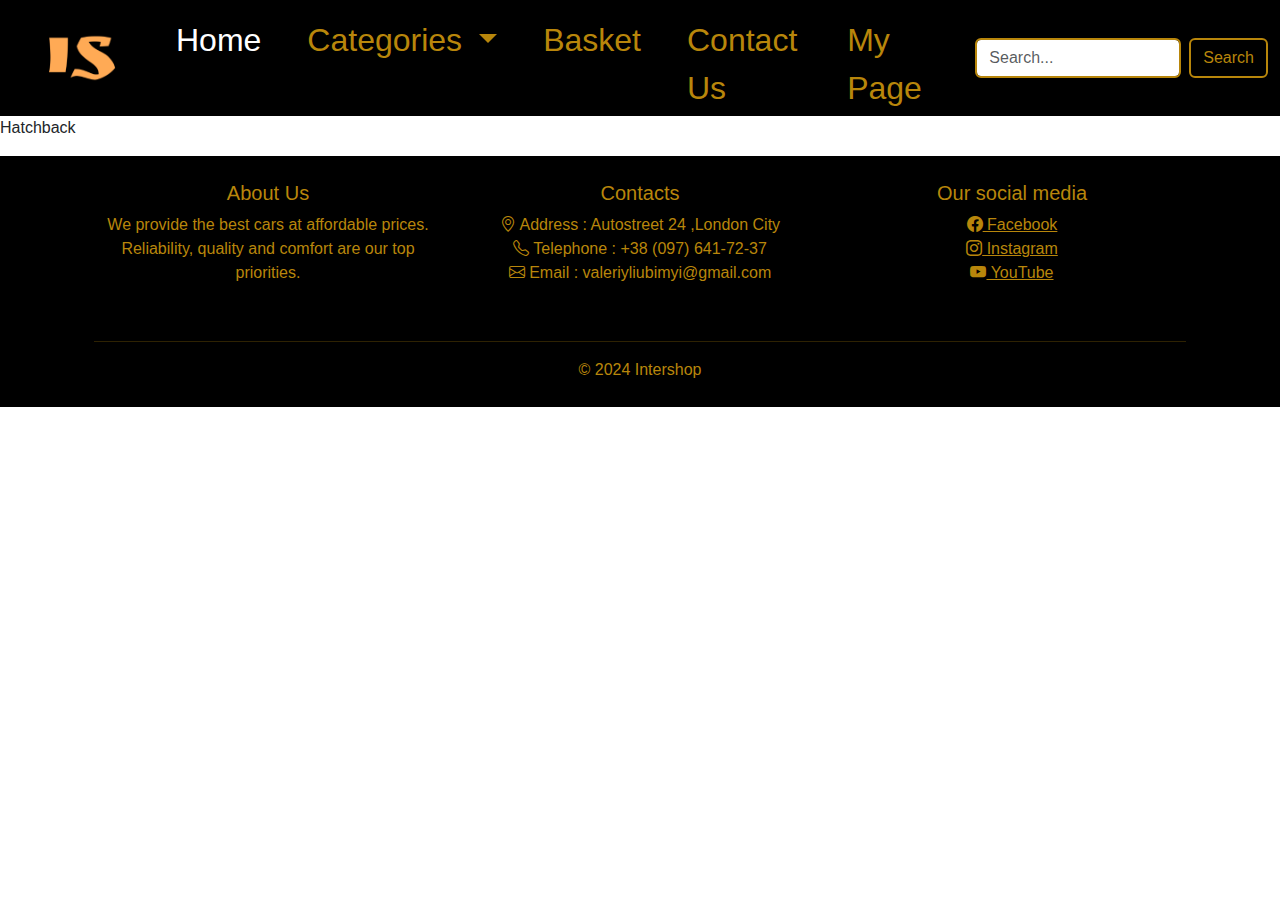
==== src/main/resources/static/categoryHatchback.html @ 1040ef26 "Initials commit!" ====
<!DOCTYPE html>
<html lang="en">
<head>
    <meta charset="UTF-8">
    <title>Hatchback</title>
    <link href="https://cdn.jsdelivr.net/npm/bootstrap@5.3.3/dist/css/bootstrap.min.css" rel="stylesheet"
          crossorigin="anonymous">
    <script src="https://cdn.jsdelivr.net/npm/bootstrap@5.3.3/dist/js/bootstrap.bundle.min.js"
            crossorigin="anonymous"></script>
    <link rel="stylesheet" href="styles.css">

    <!-- Icons -->
    <link href="https://cdn.jsdelivr.net/npm/bootstrap-icons/font/bootstrap-icons.css" rel="stylesheet">

    <!--Icon https://favicon.io/favicon-generator/-->
    <link rel="apple-touch-icon" sizes="180x180" href="/apple-touch-icon.png">
    <link rel="icon" type="image/png" sizes="32x32" href="/favicon-32x32.png">
    <link rel="icon" type="image/png" sizes="16x16" href="/favicon-16x16.png">
    <link rel="manifest" href="/site.webmanifest">
</head>
<body>

<!--Navbar https://getbootstrap.com/docs/5.3/components/navbar/#scrolling -->
<nav class="navbar navbar-expand-lg navbar-dark bg-black">
    <div class="container-fluid">
        <a class="navbar-brand" href="/">
            <img src="apple-touch-icon.png" alt="IShop" width="80" style="margin-left: 30px ; margin-right: 30px">
        </a>
        <button class="navbar-toggler" type="button" data-bs-toggle="collapse" data-bs-target="#navbarScroll"
                aria-controls="navbarScroll" aria-expanded="false" aria-label="Toggle navigation">
            <span class="navbar-toggler-icon"></span>
        </button>
        <div class="collapse navbar-collapse" id="navbarScroll">
            <ul class="navbar-nav me-auto my-2 my-lg-0 navbar-nav-scroll" style="--bs-scroll-height: 100px;">
                <li class="nav-item" style="margin-right: 30px">
                    <a class="nav-link active fs-2" aria-current="page" href="/">Home</a>
                </li>
                <li class="nav-item dropdown" style="margin-right: 30px">
                    <a class="nav-link fs-2 dropdown-toggle" href="#" role="button" data-bs-toggle="dropdown"
                       aria-expanded="false">
                        Categories
                    </a>
                    <ul class="dropdown-menu">
                        <li><a class="dropdown-item" href="categorySedan.html">Sedan</a></li>
                        <li><a class="dropdown-item" href="categoryHatchback.html">Hatchback</a></li>
                        <li><a class="dropdown-item" href="categorySUV.html">SUV</a></li>
                        <li><a class="dropdown-item" href="categoryCoupe.html">Coupe</a></li>
                        <li><a class="dropdown-item" href="categoryPickup.html">Pickup</a></li>
                    </ul>
                </li>
                <li class="nav-item" style="margin-right: 30px">
                    <a class="nav-link fs-2" href="#">Basket</a>
                </li>
                <li class="nav-item" style="margin-right: 30px">
                    <a class="nav-link fs-2" href="contact.html">Contact Us</a>
                </li>
                <li class="nav-item" style="margin-right: 30px">
                    <a class="nav-link fs-2 " href="myPage.html">My Page</a>
                </li>
            </ul>
            <form class="d-flex" role="search">
                <input class="form-control me-2" type="search" placeholder="Search..." aria-label="Search">
                <button class="btn btn-outline-success" type="submit">Search</button>
            </form>
        </div>
    </div>
</nav>
<div>
    <p>Hatchback</p>
</div>
<footer class="footer">
    <div class="container p-4">
        <div class="row">
            <div class="col-lg-4 col-md-6 mb-4">
                <h5>About Us</h5>
                <p>We provide the best cars at affordable prices. Reliability, quality and comfort are our top priorities.</p>
            </div>
            <div class="col-lg-4 col-md-6 mb-4">
                <h5>Contacts</h5>
                <ul class="list-unstyled">
                    <li><i class="bi bi-geo-alt"></i> Address : Autostreet 24 ,London City </li>
                    <li><i class="bi bi-telephone"></i> Telephone : +38 (097) 641-72-37</li>
                    <li><i class="bi bi-envelope"></i> Email : valeriyliubimyi@gmail.com</li>
                </ul>
            </div>

            <div class="col-lg-4 col-md-12 mb-4">
                <h5>Our social media</h5>
                <a href="https://www.facebook.com/" target="_blank" class="footer"><i class="bi bi-facebook"></i> Facebook</a><br>
                <a href="https://www.instagram.com/" target="_blank" class="footer"><i class="bi bi-instagram"></i> Instagram</a><br>
                <a href="https://www.youtube.com/" target="_blank" class="footer"><i class="bi bi-youtube"></i> YouTube</a>
            </div>
        </div>

        <hr class="bg-white">
        <div class="text-center">
            <p class="mb-0">&copy; 2024 Intershop</p>
        </div>
    </div>
</footer>

</body>
</html>
---- src/main/resources/static/styles.css ----
* {
    font-family: Arial, sans-serif;
    margin: 0;
    padding: 0;
}

/* Contact */
.contactText {
    font-size: 26px;
}
.contactTextN {
    font-size: 18px;
}

/* Navbar */
.navbar a {
    color: darkgoldenrod;
}
.navbar a:hover {
    color: white;
}

html, body {
    height: 100%;
    margin: 0;
    display: flex;
    flex-direction: column;
}
.footer {
    color: darkgoldenrod;
    background: black;
    position: static;
    bottom: 0;
    width: 100%;
    text-align: center;
    padding: 1px 0;

}
.btn-outline-success {
    color: darkgoldenrod;
    border: 2px solid darkgoldenrod;
}
.btn-outline-success:hover {
    color: black;
    border: 2px solid black;
    background: darkgoldenrod;
}

/* User */
.form-control {
    border: 2px solid darkgoldenrod;
}
.form-control:hover {
    border: 4px solid darkgoldenrod;
}
.userText {
    color: black;
    font-size: 40px;
    text-align: center;
}
.userEmail {
    font-size: 20px;
}
.userPhoto {
    border-radius: 70%;
    height: 300px;
    width: 300px;
    padding: 30px;
}
.logout {
    color: black;
    background: darkgoldenrod;
    border: 10px solid darkgoldenrod;
    border-radius: 10px;
    font-size: 20px;
}
.logout:hover {
    color: darkgoldenrod;
    background: black;
    border: 10px solid black;
    border-radius: 10px;
    font-size: 20px;
    transform: scale(1.1);
}

/* Categories */
.dropdown-item:hover{
    color: black;
    background: darkgoldenrod;
}
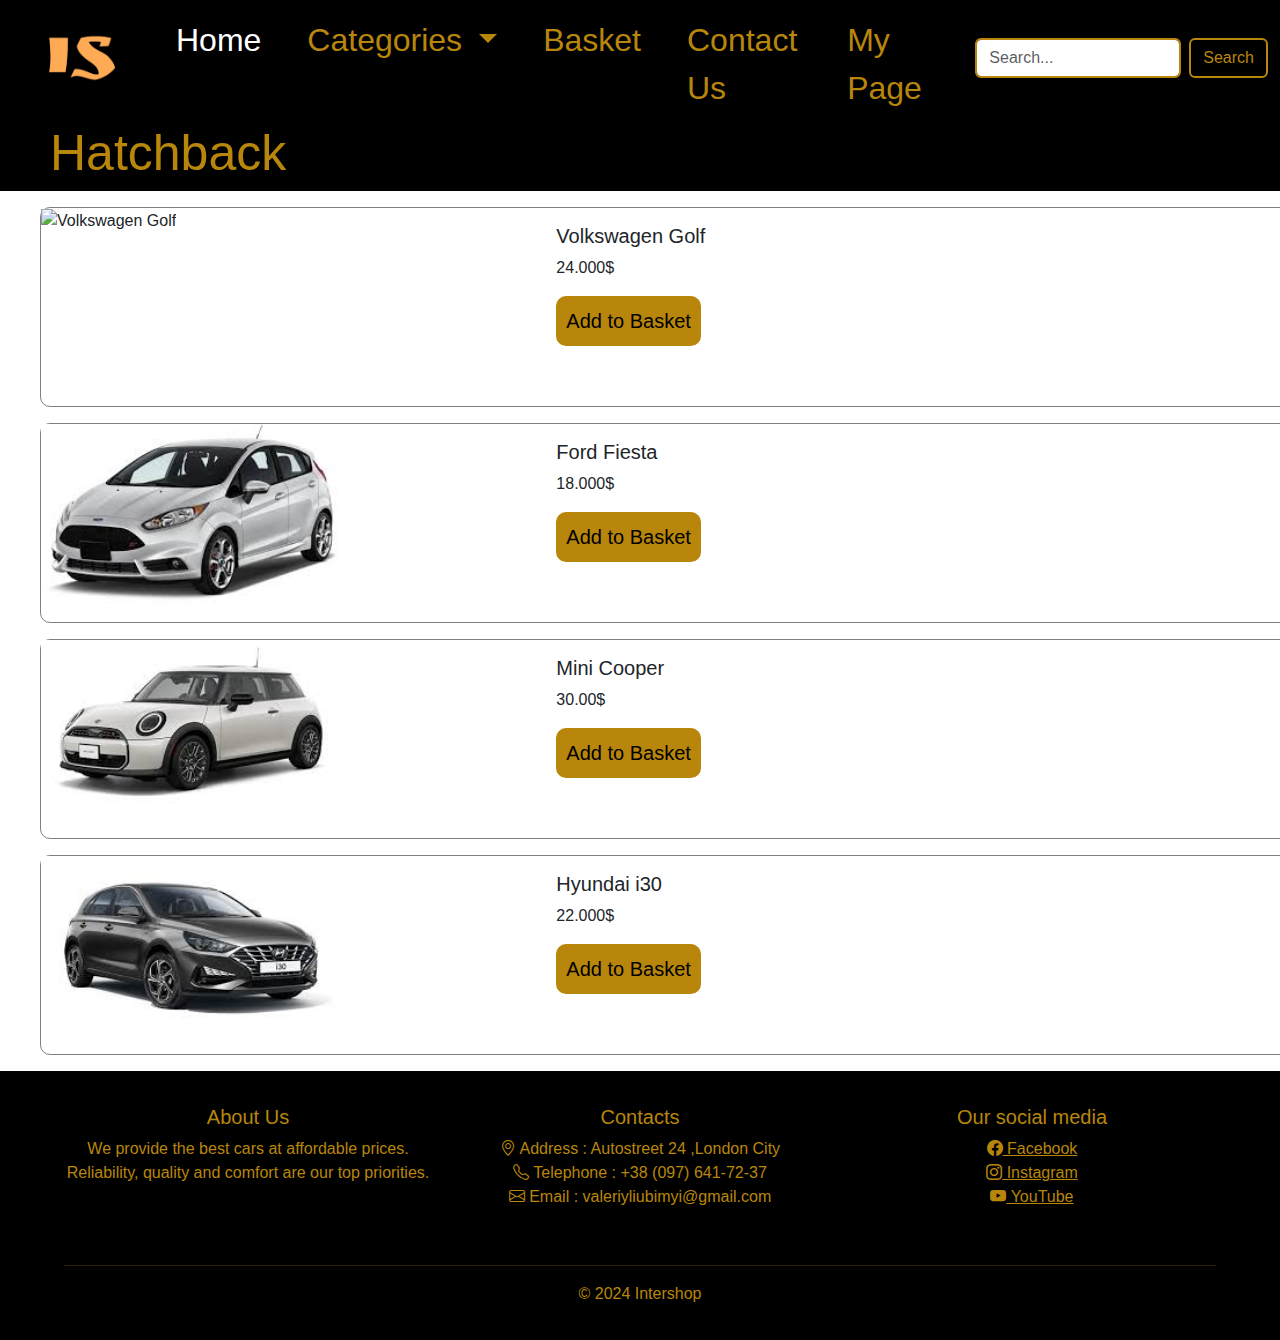
==== commit e818b741: "Initials commit!" ====
--- a/src/main/resources/static/categoryHatchback.html
+++ b/src/main/resources/static/categoryHatchback.html
@@ -60,14 +60,81 @@
             </ul>
             <form class="d-flex" role="search">
                 <input class="form-control me-2" type="search" placeholder="Search..." aria-label="Search">
-                <button class="btn btn-outline-success" type="submit">Search</button>
+                <button class="btn" type="submit">Search</button>
             </form>
         </div>
     </div>
 </nav>
 <div>
-    <p>Hatchback</p>
+    <p class="carType">Hatchback</p>
 </div>
+
+<!-- ------------------------Products------------------------ -->
+
+<div class="card mb-3" style="max-width:1500px; height: 240px; margin-left: 40px">
+    <div class="row g-0">
+        <div class="col-md-4">
+            <img src="https://vehicle-images.dealerinspire.com/stock-images/thumbnails/large/chrome/6b4186a99ded18b7f4ce0a2babe4e4ae.png"
+                         class="imgSize" alt="Volkswagen Golf">
+        </div>
+        <div class="col-md-8">
+            <div class="card-body">
+                <h5 class="card-title">Volkswagen Golf</h5>
+                <p class="card-text">24.000$</p>
+                <button class="logout">Add to Basket</button>
+            </div>
+        </div>
+    </div>
+</div>
+</div>
+<div class="card mb-3" style="max-width:1500px; height: 240px; margin-left: 40px">
+    <div class="row g-0">
+        <div class="col-md-4">
+            <img src="[data-uri]"
+                             class="imgSize" alt="Ford Fiesta">
+        </div>
+        <div class="col-md-8">
+            <div class="card-body">
+                <h5 class="card-title">Ford Fiesta</h5>
+                <p class="card-text">18.000$</p>
+                <button class="logout">Add to Basket</button>
+            </div>
+        </div>
+    </div>
+</div>
+<div class="card mb-3" style="margin-left: 40px">
+    <div class="row g-0">
+        <div class="col-md-4">
+            <img src="[data-uri]"
+                         class="imgSize" alt="Mini Cooper">
+        </div>
+        <div class="col-md-8">
+            <div class="card-body">
+                <h5 class="card-title">Mini Cooper</h5>
+                <p class="card-text">30.00$</p>
+                <button class="logout">Add to Basket</button>
+            </div>
+        </div>
+    </div>
+</div>
+<div class="card mb-3" style="margin-left: 40px">
+    <div class="row g-0">
+        <div class="col-md-4">
+            <img src="[data-uri]"
+                         class="imgSize" alt="Hyundai i30">
+        </div>
+        <div class="col-md-8">
+            <div class="card-body">
+                <h5 class="card-title">Hyundai i30</h5>
+                <p class="card-text">22.000$</p>
+                <button class="logout">Add to Basket</button>
+            </div>
+        </div>
+    </div>
+</div>
+<!-- ------------------------Products------------------------ -->
+
+
 <footer class="footer">
     <div class="container p-4">
         <div class="row">
@@ -86,9 +153,11 @@
 
             <div class="col-lg-4 col-md-12 mb-4">
                 <h5>Our social media</h5>
-                <a href="https://www.facebook.com/" target="_blank" class="footer"><i class="bi bi-facebook"></i> Facebook</a><br>
-                <a href="https://www.instagram.com/" target="_blank" class="footer"><i class="bi bi-instagram"></i> Instagram</a><br>
-                <a href="https://www.youtube.com/" target="_blank" class="footer"><i class="bi bi-youtube"></i> YouTube</a>
+                <a href="https://www.facebook.com/" target="_blank" class="footerLinks"><i class="bi bi-facebook"></i>
+                    Facebook</a><br>
+                <a href="https://www.instagram.com/" target="_blank" class="footerLinks"><i class="bi bi-instagram"></i>
+                    Instagram</a><br>
+                <a href="https://www.youtube.com/" target="_blank" class="footerLinks"><i class="bi bi-youtube"></i> YouTube</a>
             </div>
         </div>
 
--- a/src/main/resources/static/styles.css
+++ b/src/main/resources/static/styles.css
@@ -4,10 +4,30 @@
     padding: 0;
 }
 
+html, body {
+    margin: 0;
+    padding: 0;
+    height: 100%; /* Высота страницы - 100% окна */
+}
+
+body {
+    display: flex;
+    flex-direction: column;
+    min-height: 100vh;
+}
+
+main {
+    flex: 1;
+    padding: 20px;
+    background-color: #f5f5f5;
+    box-sizing: border-box;
+}
+
 /* Contact */
 .contactText {
     font-size: 26px;
 }
+
 .contactTextN {
     font-size: 18px;
 }
@@ -16,31 +36,40 @@
 .navbar a {
     color: darkgoldenrod;
 }
+
 .navbar a:hover {
-    color: white;
+    color: black;
+    background: darkgoldenrod;
+    height: 100%;
+    display: flex;
+    border-radius: 10px;
+
 }
 
-html, body {
-    height: 100%;
-    margin: 0;
-    display: flex;
-    flex-direction: column;
+footer .container {
+    max-width: 1200px;
+    margin: 0 auto;
 }
+
 .footer {
     color: darkgoldenrod;
     background: black;
-    position: static;
-    bottom: 0;
+    text-align: center;
+    padding: 10px 0;
     width: 100%;
-    text-align: center;
-    padding: 1px 0;
+    margin-top: auto;
+}
 
+.footerLinks {
+    color: darkgoldenrod;
 }
-.btn-outline-success {
+
+/* search button */
+.btn {
     color: darkgoldenrod;
     border: 2px solid darkgoldenrod;
 }
-.btn-outline-success:hover {
+.btn:hover {
     color: black;
     border: 2px solid black;
     background: darkgoldenrod;
@@ -50,23 +79,29 @@
 .form-control {
     border: 2px solid darkgoldenrod;
 }
+
 .form-control:hover {
     border: 4px solid darkgoldenrod;
 }
+
 .userText {
     color: black;
     font-size: 40px;
     text-align: center;
 }
+
 .userEmail {
     font-size: 20px;
 }
+
 .userPhoto {
     border-radius: 70%;
     height: 300px;
     width: 300px;
     padding: 30px;
 }
+
+/* logout, add to basket */
 .logout {
     color: black;
     background: darkgoldenrod;
@@ -83,8 +118,33 @@
     transform: scale(1.1);
 }
 
-/* Categories */
-.dropdown-item:hover{
+/* Categories spisok */
+.dropdown-item:hover {
     color: black;
     background: darkgoldenrod;
 }
+
+/* nadpis' categorii*/
+.carType {
+    width: 100%;
+    padding-left: 50px;
+    color: darkgoldenrod;
+    background: black;
+    font-size: 50px;
+}
+
+/* card avto */
+.mb-3 {
+    width: 1500px;
+    max-height: 200px;
+    min-height: 200px;
+    display: flex;
+    border: 1px solid grey;
+    border-radius: 10px;
+}
+/* kartinka avto */
+.mb-3 img {
+    width: 60%;
+    height: 180px;
+    object-fit: cover;
+}
